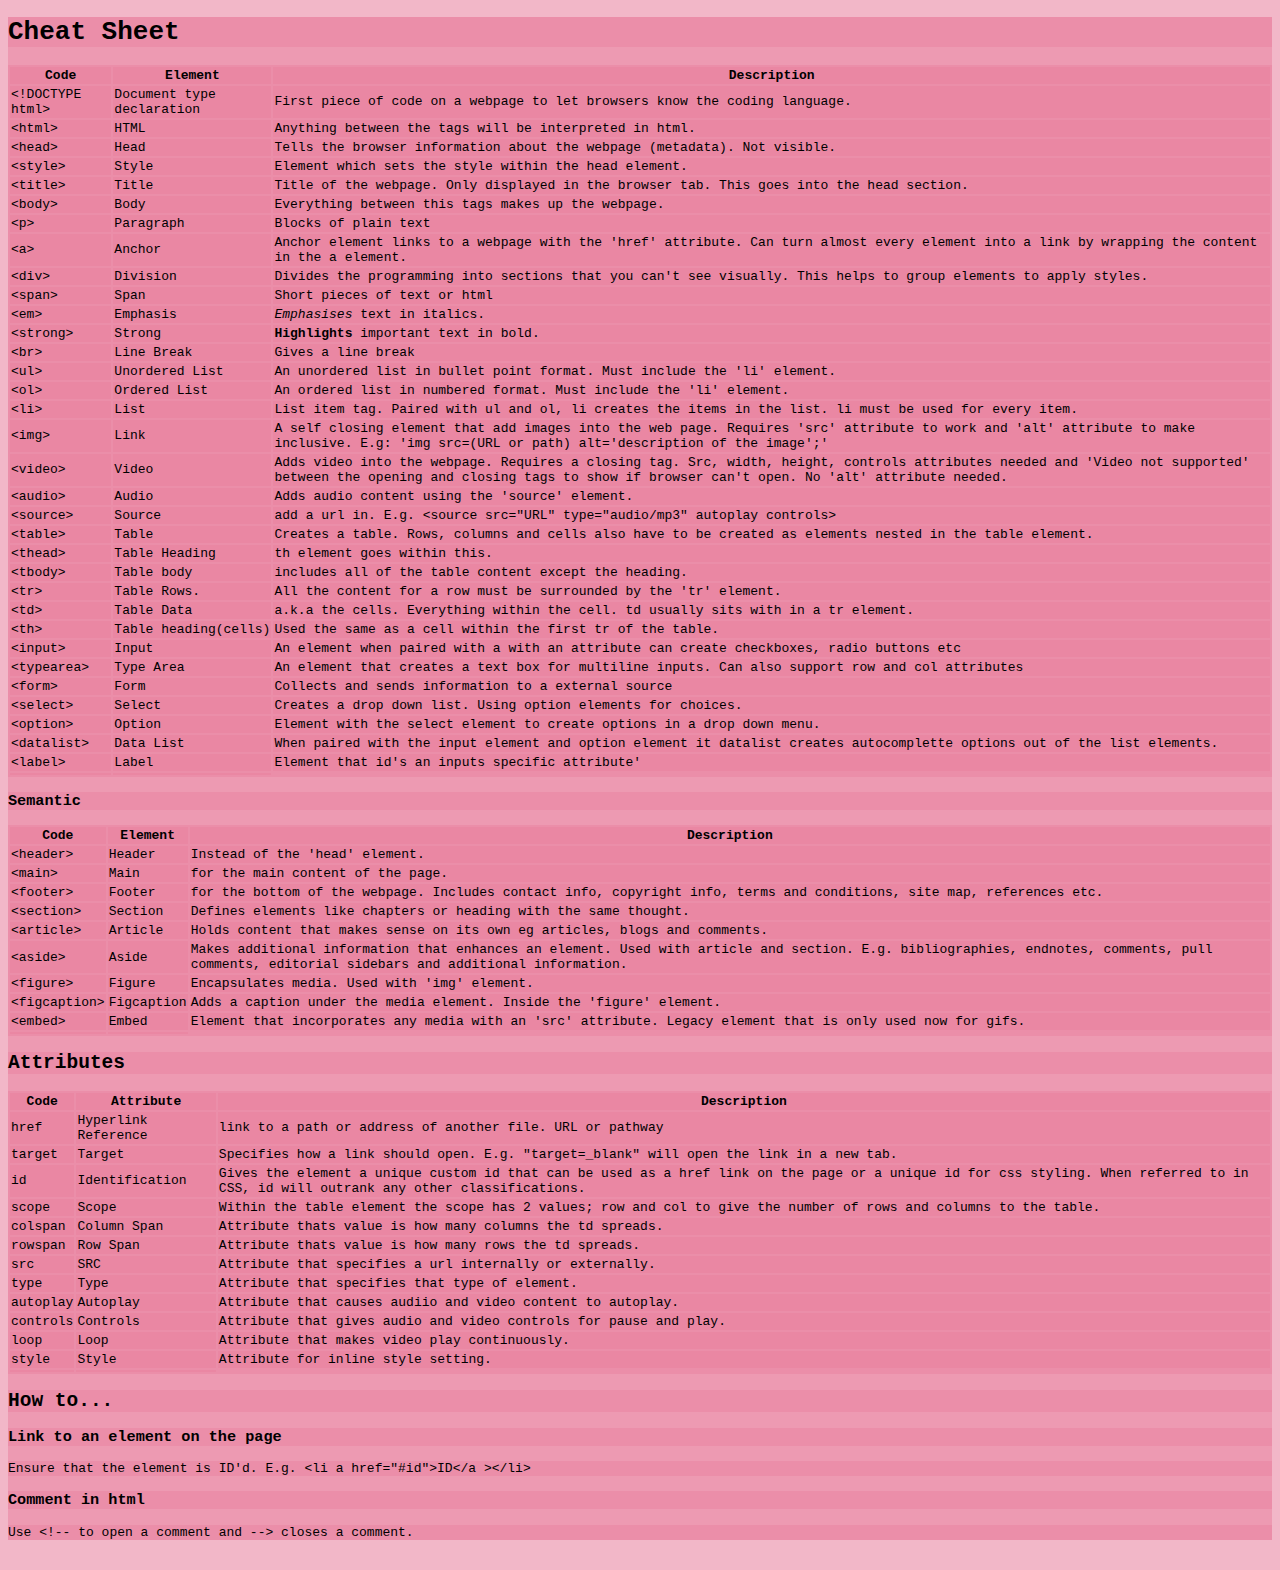
==== HTML:CSSCheatSheet/index.html @ 7ab3ad63 "Add files via upload" ====
<!DOCTYPE html>
<html lang="en">
  <head>
    <meta charset="utf-8" />
    <link href="styles.css" rel="stylesheet" />
    <title>Cheat Sheet</title>
  </head>
  <body>
    <h1>Cheat Sheet</h1>
    <table scope:row(26) col(3) id="element-table">
      <thead>
        <th>Code</th>
        <th>Element</th>
        <th>Description</th>
      </thead>
      <tbody>
        <tr>
          <td>&lt;!DOCTYPE html&gt;</td>
          <td>Document type declaration</td>
          <td>
            First piece of code on a webpage to let browsers know the coding
            language.
          </td>
        </tr>
        <tr>
          <td>&lt;html&gt;</td>
          <td>HTML</td>
          <td>Anything between the tags will be interpreted in html.</td>
        </tr>
        <tr>
          <td>&lt;head&gt;</td>
          <td>Head</td>
          <td>
            Tells the browser information about the webpage (metadata). Not
            visible.
          </td>
        </tr>
        <tr>
          <td>&lt;style&gt;</td>
          <td>Style</td>
          <td>Element which sets the style within the head element.</td>
        </tr>
        <tr>
          <td>&lt;title&gt;</td>
          <td>Title</td>
          <td>
            Title of the webpage. Only displayed in the browser tab. This goes
            into the head section.
          </td>
        </tr>
        <tr>
          <td>&lt;body&gt;</td>
          <td>Body</td>
          <td>Everything between this tags makes up the webpage.</td>
        </tr>
        <tr>
          <td>&lt;p&gt;</td>
          <td>Paragraph</td>
          <td>Blocks of plain text</td>
        </tr>
        <tr>
          <td>&lt;a&gt;</td>
          <td>Anchor</td>
          <td>
            Anchor element links to a webpage with the 'href' attribute. Can
            turn almost every element into a link by wrapping the content in the
            a element.
          </td>
        </tr>
        <tr>
          <td>&lt;div&gt;</td>
          <td>Division</td>
          <td>
            Divides the programming into sections that you can't see visually.
            This helps to group elements to apply styles.
          </td>
        </tr>
        <tr>
          <td>&lt;span&gt;</td>
          <td>Span</td>
          <td>Short pieces of text or html</td>
        </tr>
        <tr>
          <td>&lt;em&gt;</td>
          <td>Emphasis</td>
          <td><em>Emphasises</em> text in italics.</td>
        </tr>
        <tr>
          <td>&lt;strong&gt;</td>
          <td>Strong</td>
          <td><strong>Highlights</strong> important text in bold.</td>
        </tr>
        <tr>
          <td>&lt;br&gt;</td>
          <td>Line Break</td>
          <td>Gives a line break</td>
        </tr>
        <tr>
          <td>&lt;ul&gt;</td>
          <td>Unordered List</td>
          <td>
            An unordered list in bullet point format. Must include the 'li'
            element.
          </td>
        </tr>
        <tr>
          <td>&lt;ol&gt;</td>
          <td>Ordered List</td>
          <td>
            An ordered list in numbered format. Must include the 'li' element.
          </td>
        </tr>
        <tr>
          <td>&lt;li&gt;</td>
          <td>List</td>
          <td>
            List item tag. Paired with ul and ol, li creates the items in the
            list. li must be used for every item.
          </td>
        </tr>
        <tr>
          <td>&lt;img&gt;</td>
          <td>Link</td>
          <td>
            A self closing element that add images into the web page. Requires
            'src' attribute to work and 'alt' attribute to make inclusive. E.g:
            'img src=(URL or path) alt='description of the image';'
          </td>
        </tr>
        <tr>
          <td>&lt;video&gt;</td>
          <td>Video</td>
          <td>
            Adds video into the webpage. Requires a closing tag. Src, width,
            height, controls attributes needed and 'Video not supported' between
            the opening and closing tags to show if browser can't open. No 'alt'
            attribute needed.
          </td>
        </tr>
        <tr>
          <td>&lt;audio&gt;</td>
          <td>Audio</td>
          <td>Adds audio content using the 'source' element.</td>
        </tr>
        <tr>
          <td>&lt;source&gt;</td>
          <td>Source</td>
          <td>
            add a url in. E.g. &lt;source src="URL" type="audio/mp3" autoplay
            controls&gt;
          </td>
        </tr>
        <tr>
          <td>&lt;table&gt;</td>
          <td>Table</td>
          <td>
            Creates a table. Rows, columns and cells also have to be created as
            elements nested in the table element.
          </td>
        </tr>
        <tr>
          <td>&lt;thead&gt;</td>
          <td>Table Heading</td>
          <td>th element goes within this.</td>
        </tr>
        <tr>
          <td>&lt;tbody&gt;</td>
          <td>Table body</td>
          <td>includes all of the table content except the heading.</td>
        </tr>
        <tr>
          <td>&lt;tr&gt;</td>
          <td>Table Rows.</td>
          <td>
            All the content for a row must be surrounded by the 'tr' element.
          </td>
        </tr>
        <tr>
          <td>&lt;td&gt;</td>
          <td>Table Data</td>
          <td>
            a.k.a the cells. Everything within the cell. td usually sits with in
            a tr element.
          </td>
        </tr>
        <tr>
          <td>&lt;th&gt;</td>
          <td>Table heading(cells)</td>
          <td>Used the same as a cell within the first tr of the table.</td>
        </tr>
        <tr>
          <td>&lt;input&gt;</td>
          <td>Input</td>
          <td>
            An element when paired with a with an attribute can create
            checkboxes, radio buttons etc
          </td>
        </tr>
        <tr>
          <td>&lt;typearea&gt;</td>
          <td>Type Area</td>
          <td>
            An element that creates a text box for multiline inputs. Can also
            support row and col attributes
          </td>
        </tr>
        <tr>
          <td>&lt;form&gt;</td>
          <td>Form</td>
          <td>Collects and sends information to a external source</td>
        </tr>
        <tr>
          <td>&lt;select&gt;</td>
          <td>Select</td>
          <td>Creates a drop down list. Using option elements for choices.</td>
        </tr>
        <tr>
          <td>&lt;option&gt;</td>
          <td>Option</td>
          <td>
            Element with the select element to create options in a drop down
            menu.
          </td>
        </tr>
        <tr>
          <td>&lt;datalist&gt;</td>
          <td>Data List</td>
          <td>
            When paired with the input element and option element it datalist
            creates autocomplette options out of the list elements.
          </td>
        </tr>
        <tr>
          <td>&lt;label&gt;</td>
          <td>Label</td>
          <td>Element that id's an inputs specific attribute'</td>
        </tr>
        <tr>
          <td></td>
          <td></td>
        </tr>
      </tbody>
    </table>

    <h3>Semantic</h3>
    <table scope:row(10) col(2) id="semantic-table">
      <thead>
        <th>Code</th>
        <th>Element</th>
        <th>Description</th>
      </thead>
      <tbody>
        <tr>
          <td>&lt;header&gt;</td>
          <td>Header</td>
          <td>Instead of the 'head' element.</td>
        </tr>
        <tr>
          <td>&lt;main&gt;</td>
          <td>Main</td>
          <td>for the main content of the page.</td>
        </tr>
        <tr>
          <td>&lt;footer&gt;</td>
          <td>Footer</td>
          <td>
            for the bottom of the webpage. Includes contact info, copyright
            info, terms and conditions, site map, references etc.
          </td>
        </tr>
        <tr>
          <td>&lt;section&gt;</td>
          <td>Section</td>
          <td>
            Defines elements like chapters or heading with the same thought.
          </td>
        </tr>
        <tr>
          <td>&lt;article&gt;</td>
          <td>Article</td>
          <td>
            Holds content that makes sense on its own eg articles, blogs and
            comments.
          </td>
        </tr>
        <tr>
          <td>&lt;aside&gt;</td>
          <td>Aside</td>
          <td>
            Makes additional information that enhances an element. Used with
            article and section. E.g. bibliographies, endnotes, comments, pull
            comments, editorial sidebars and additional information.
          </td>
        </tr>
        <tr>
          <td>&lt;figure&gt;</td>
          <td>Figure</td>
          <td>Encapsulates media. Used with 'img' element.</td>
        </tr>
        <tr>
          <td>&lt;figcaption&gt;</td>
          <td>Figcaption</td>
          <td>
            Adds a caption under the media element. Inside the 'figure' element.
          </td>
        </tr>
        <tr>
          <td>&lt;embed&gt;</td>
          <td>Embed</td>
          <td>
            Element that incorporates any media with an 'src' attribute. Legacy
            element that is only used now for gifs.
          </td>
        </tr>
        <tr>
          <td></td>
          <td></td>
        </tr>
      </tbody>
    </table>

    <h2>Attributes</h2>
    <table scope:row(13) col(2) id="attribute-table">
      <thead>
        <th>Code</th>
        <th>Attribute</th>
        <th>Description</th>
      </thead>
      <tbody>
        <tr>
          <td>href</td>
          <td>Hyperlink Reference</td>
          <td>link to a path or address of another file. URL or pathway</td>
        </tr>
        <tr>
          <td>target</td>
          <td>Target</td>
          <td>
            Specifies how a link should open. E.g. "target=_blank" will open the
            link in a new tab.
          </td>
        </tr>
        <tr>
          <td>id</td>
          <td>Identification</td>
          <td>
            Gives the element a unique custom id that can be used as a href link
            on the page or a unique id for css styling. When referred to in CSS,
            id will outrank any other classifications.
          </td>
        </tr>
        <tr>
          <td>scope</td>
          <td>Scope</td>
          <td>
            Within the table element the scope has 2 values; row and col to give
            the number of rows and columns to the table.
          </td>
        </tr>
        <tr>
          <td>colspan</td>
          <td>Column Span</td>
          <td>Attribute thats value is how many columns the td spreads.</td>
        </tr>
        <tr>
          <td>rowspan</td>
          <td>Row Span</td>
          <td>Attribute thats value is how many rows the td spreads.</td>
        </tr>
        <tr>
          <td>src</td>
          <td>SRC</td>
          <td>Attribute that specifies a url internally or externally.</td>
        </tr>
        <tr>
          <td>type</td>
          <td>Type</td>
          <td>Attribute that specifies that type of element.</td>
        </tr>
        <tr>
          <td>autoplay</td>
          <td>Autoplay</td>
          <td>Attribute that causes audiio and video content to autoplay.</td>
        </tr>
        <tr>
          <td>controls</td>
          <td>Controls</td>
          <td>
            Attribute that gives audio and video controls for pause and play.
          </td>
        </tr>
        <tr>
          <td>loop</td>
          <td>Loop</td>
          <td>Attribute that makes video play continuously.</td>
        </tr>
        <tr>
          <td>style</td>
          <td>Style</td>
          <td>Attribute for inline style setting.</td>
        </tr>
        <tr>
          <td></td>
          <td></td>
        </tr>
      </tbody>
    </table>

    <h2>How to...</h2>
    <h3>Link to an element on the page</h3>
    <p>
      Ensure that the element is ID'd. E.g. &lt;li a href="#id"&gt;ID&lt;/a
      &gt;&lt;/li&gt;
    </p>
    <h3>Comment in html</h3>
    <p>Use &lt;!-- to open a comment and --&gt; closes a comment.</p>
  </body>
</html>
---- HTML:CSSCheatSheet/styles.css ----
*{
    background-color: #E987A499;
    font-family: monospace;
  }
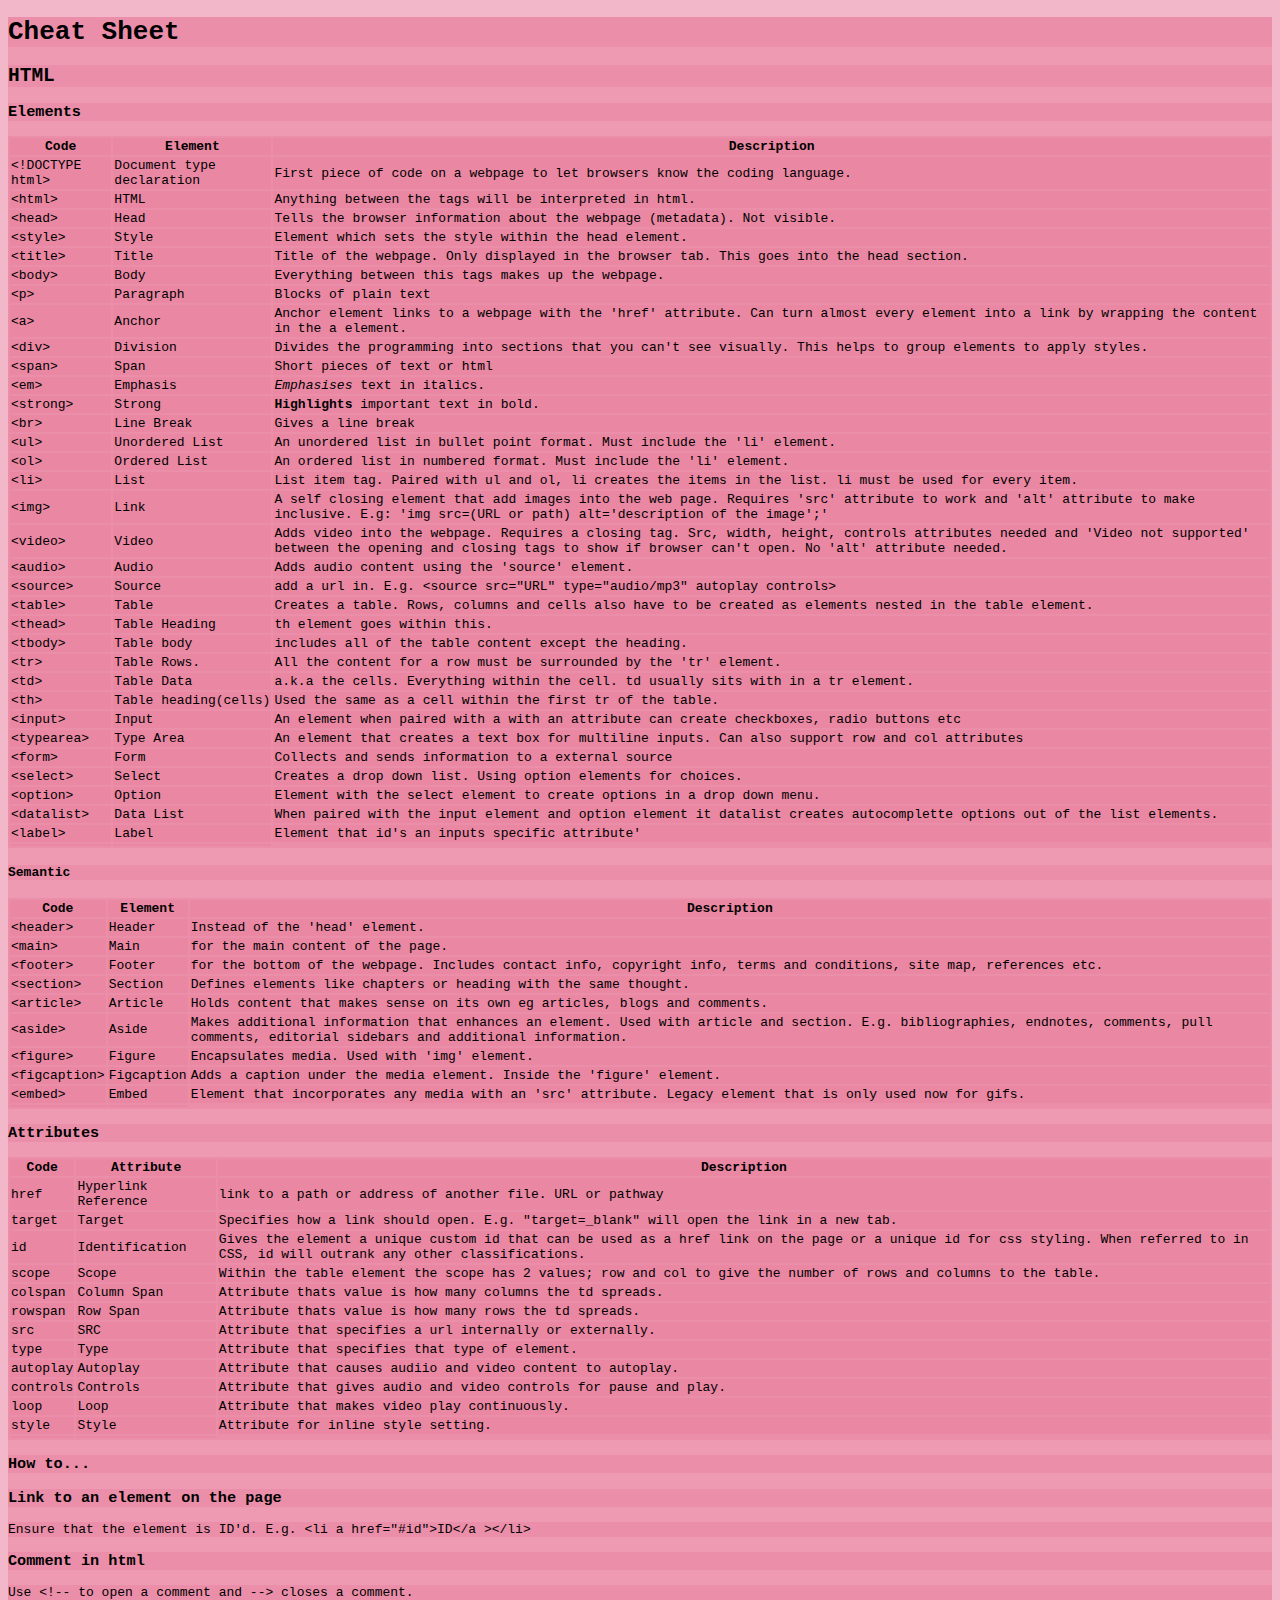
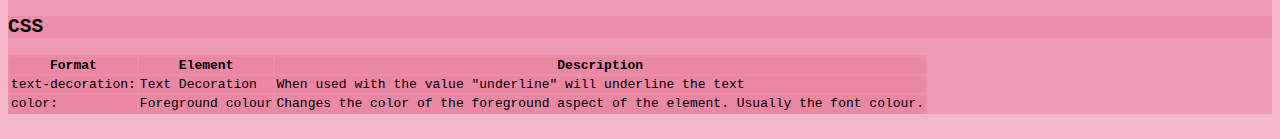
==== commit 6c986bb2: "Update index.html" ====
--- a/HTML:CSSCheatSheet/index.html
+++ b/HTML:CSSCheatSheet/index.html
@@ -7,6 +7,8 @@
   </head>
   <body>
     <h1>Cheat Sheet</h1>
+    <h2>HTML</h2>
+    <h3>Elements</h3>
     <table scope:row(26) col(3) id="element-table">
       <thead>
         <th>Code</th>
@@ -242,7 +244,7 @@
       </tbody>
     </table>
 
-    <h3>Semantic</h3>
+    <h4>Semantic</h4>
     <table scope:row(10) col(2) id="semantic-table">
       <thead>
         <th>Code</th>
@@ -319,7 +321,7 @@
       </tbody>
     </table>
 
-    <h2>Attributes</h2>
+    <h3>Attributes</h3>
     <table scope:row(13) col(2) id="attribute-table">
       <thead>
         <th>Code</th>
@@ -406,7 +408,7 @@
       </tbody>
     </table>
 
-    <h2>How to...</h2>
+    <h3>How to...</h3>
     <h3>Link to an element on the page</h3>
     <p>
       Ensure that the element is ID'd. E.g. &lt;li a href="#id"&gt;ID&lt;/a
@@ -414,5 +416,26 @@
     </p>
     <h3>Comment in html</h3>
     <p>Use &lt;!-- to open a comment and --&gt; closes a comment.</p>
+   
+    <h2>CSS</h2>
+    <table col(3) row(20)>
+      <thead>
+        <th>Format</th>
+        <th>Element</th>
+        <th>Description</th>
+      </thead>
+      <tbody>
+        <tr>
+          <td>text-decoration:</td>
+          <td>Text Decoration</td>
+          <td>When used with the value "underline" will underline the text</td>
+        </tr>
+        <tr>
+          <td>color:</td>
+          <td>Foreground colour</td>
+          <td>Changes the color of the foreground aspect of the element. Usually the font colour.</td>
+        </tr>
+      </tbody>
+    </table>
   </body>
-</html>+</html>
